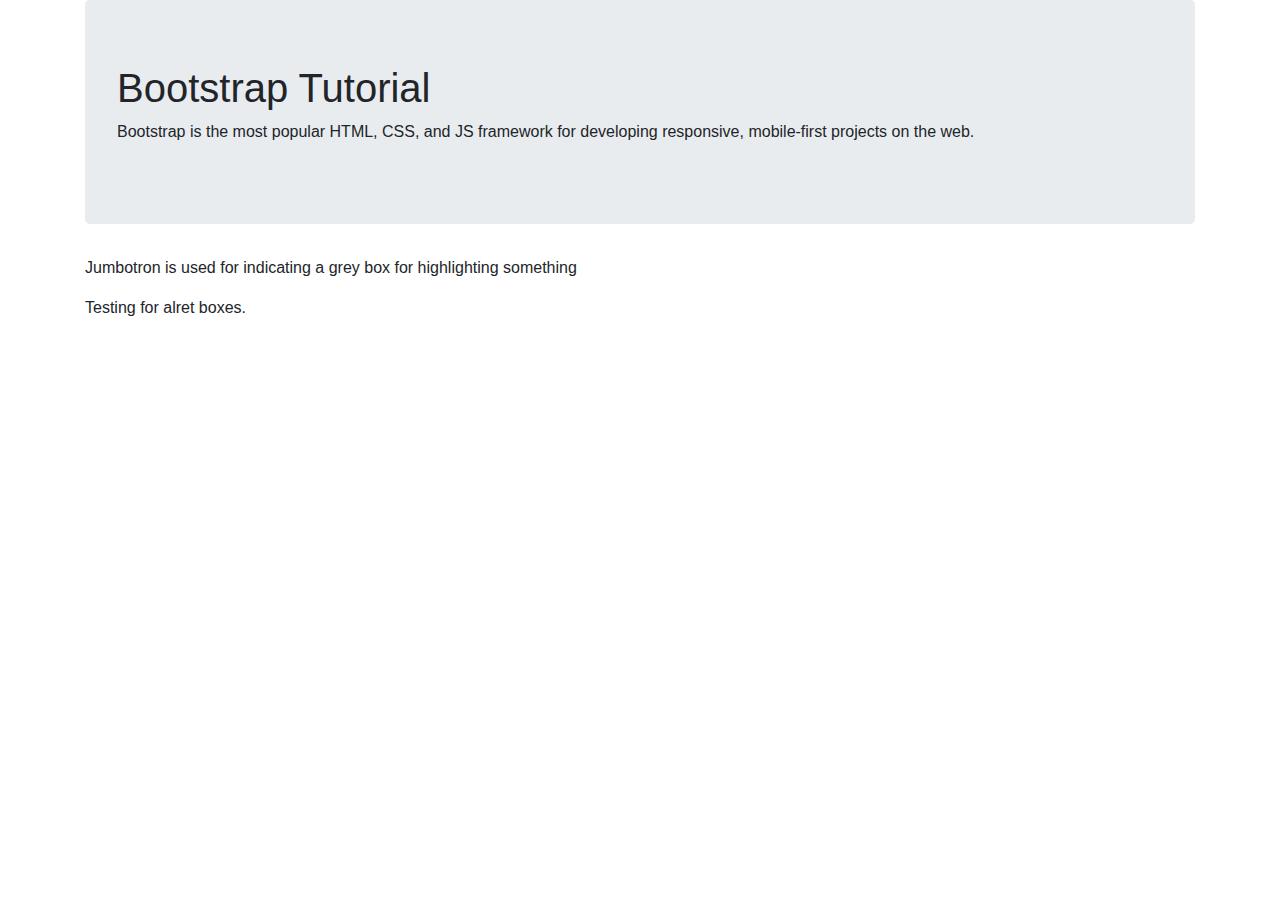
==== Boot-strap practice.html @ b6836596 "Practicing a jumbotron from video" ====
<html lang="en">
<head>
  <title>Bootstrap Example</title>
  <meta charset="utf-8">
  <meta name="viewport" content="width=device-width, initial-scale=1">
  <link rel="stylesheet" href="https://maxcdn.bootstrapcdn.com/bootstrap/4.3.1/css/bootstrap.min.css">
  <script src="https://ajax.googleapis.com/ajax/libs/jquery/3.4.1/jquery.min.js"></script>
  <script src="https://cdnjs.cloudflare.com/ajax/libs/popper.js/1.14.7/umd/popper.min.js"></script>
  <script src="https://maxcdn.bootstrapcdn.com/bootstrap/4.3.1/js/bootstrap.min.js"></script>
</head>
<body>

<div class="container">
  <div class="jumbotron">
    <h1>Bootstrap Tutorial</h1>      
    <p>Bootstrap is the most popular HTML, CSS, and JS framework for developing responsive, mobile-first projects on the web.</p>
  </div>
  <p>Jumbotron is used for indicating a grey box for highlighting something</p>      
  <p>Testing for alret boxes.</p>      
</div>

</body>
</html>
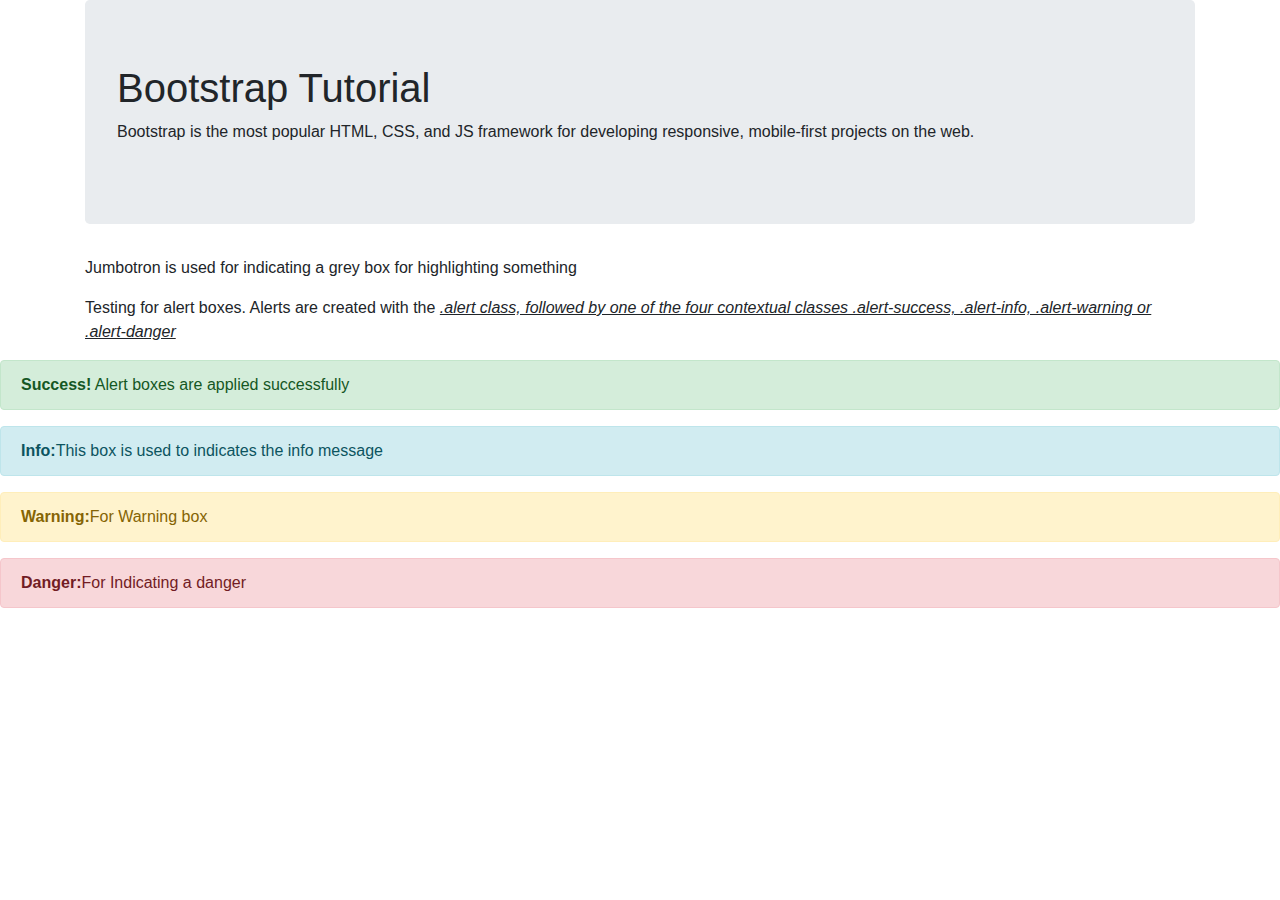
==== commit 2da9bc38: "applied a jumbotron and alert messages" ====
--- a/Boot-strap practice.html
+++ b/Boot-strap practice.html
@@ -15,9 +15,25 @@
     <h1>Bootstrap Tutorial</h1>      
     <p>Bootstrap is the most popular HTML, CSS, and JS framework for developing responsive, mobile-first projects on the web.</p>
   </div>
-  <p>Jumbotron is used for indicating a grey box for highlighting something</p>      
-  <p>Testing for alret boxes.</p>      
+  <p>Jumbotron is used for indicating a grey box for highlighting something      
+  <p>Testing for alert boxes.
+    Alerts are created with the <i><u>.alert class, followed by one of the four contextual classes .alert-success, .alert-info, .alert-warning or .alert-danger</u></i></p>
+  </p>      
 </div>
+<div class="alert alert-success">
+    <strong>Success!</strong> Alert boxes are applied successfully
+  </div>
+  <div class=" alert alert-info">
+    <strong>Info:</strong>This box is used to indicates the info message
+  </div>
+  <div class="alert alert-warning">
+      <strong>Warning:</strong>For Warning box
+  </div>
+  <div class="alert alert-danger">
+      <strong>Danger:</strong>For Indicating a danger
+  </div>
+  
+  
 
 </body>
 </html>
